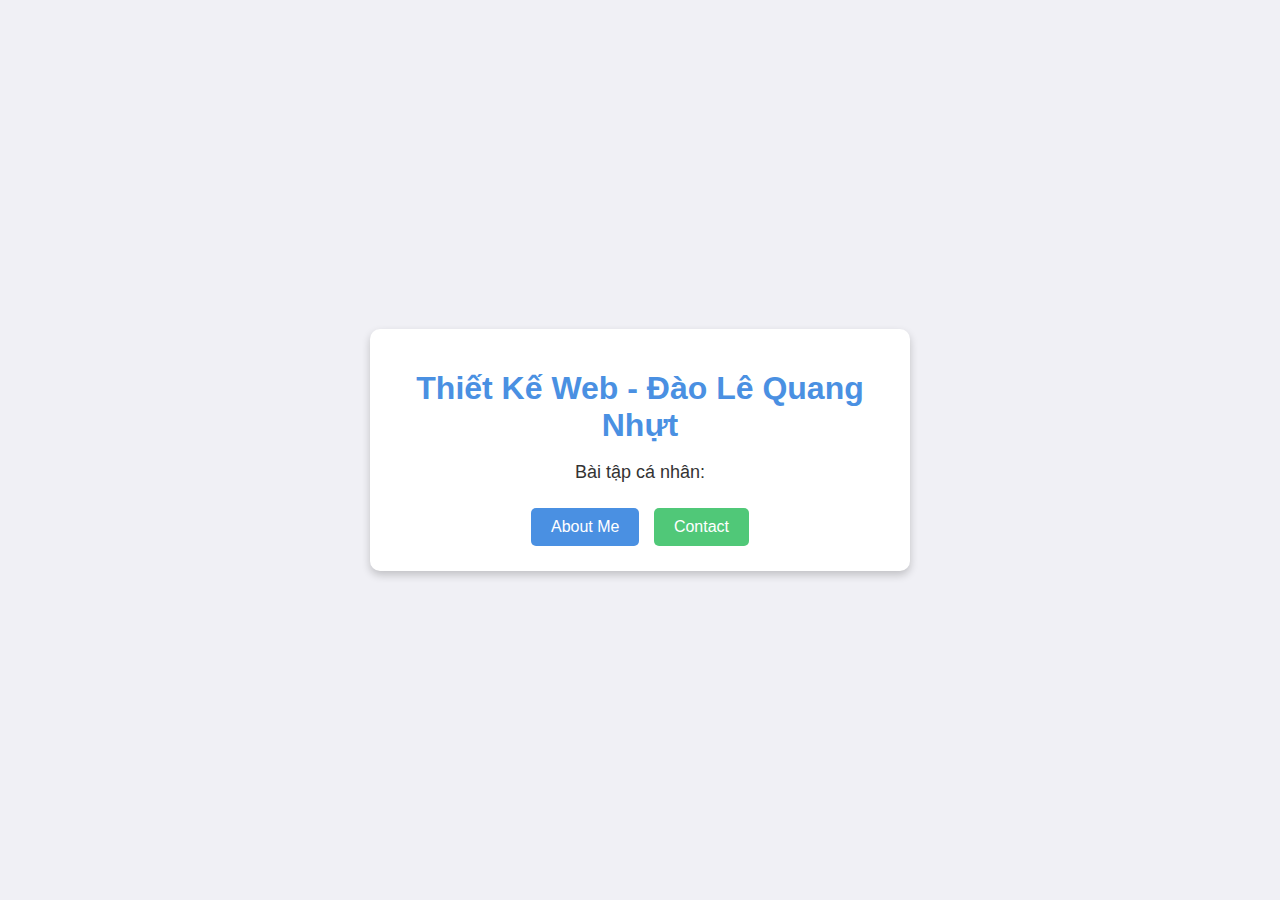
==== index.html @ 8813558d "Update index.html" ====
<!DOCTYPE html>
<html lang="en">
<head>
    <meta charset="UTF-8">
    <meta name="viewport" content="width=device-width, initial-scale=1.0">
    <title>Đào Lê Quang Nhựt</title>
    <style>
       body {
            font-family: Arial, sans-serif;
            margin: 0;
            padding: 0;
            display: flex;
            justify-content: center;
            align-items: center;
            height: 100vh;
            background-color: #f0f0f5;
            color: #333;
        }

       
        .container {
            text-align: center;
            padding: 20px;
            background-color: #fff;
            border-radius: 10px;
            box-shadow: 0 4px 8px rgba(0, 0, 0, 0.2);
            max-width: 500px;
            width: 100%;
        }

        
        h1 {
            color: #4a90e2;
            margin-bottom: 10px;
        }

        p {
            font-size: 18px;
            margin-bottom: 20px;
        }

        
        .link-button {
            display: inline-block;
            padding: 10px 20px;
            margin: 5px;
            color: white;
            text-decoration: none;
            font-size: 16px;
            border-radius: 5px;
            transition: background-color 0.3s ease;
        }

       
        .link-button.about {
            background-color: #4a90e2;
        }

        .link-button.contact {
            background-color: #50c878;
        }

        .link-button:hover {
            opacity: 0.9;
        }
    </style>
</head>
<body>
    <div class="container">
        <h1>Thiết Kế Web - Đào Lê Quang Nhựt</h1>
        <p>Bài tập cá nhân:</p>
        <!-- Các nút liên kết đến trang nội bộ -->
        <a href="CV_CA_NHAN/CV.html" class="link-button about">About Me</a>
        <a href="HO_CA_VUI_NHON/ho_ca.html" class="link-button contact">Contact</a>
    </div>
</body>
</html>
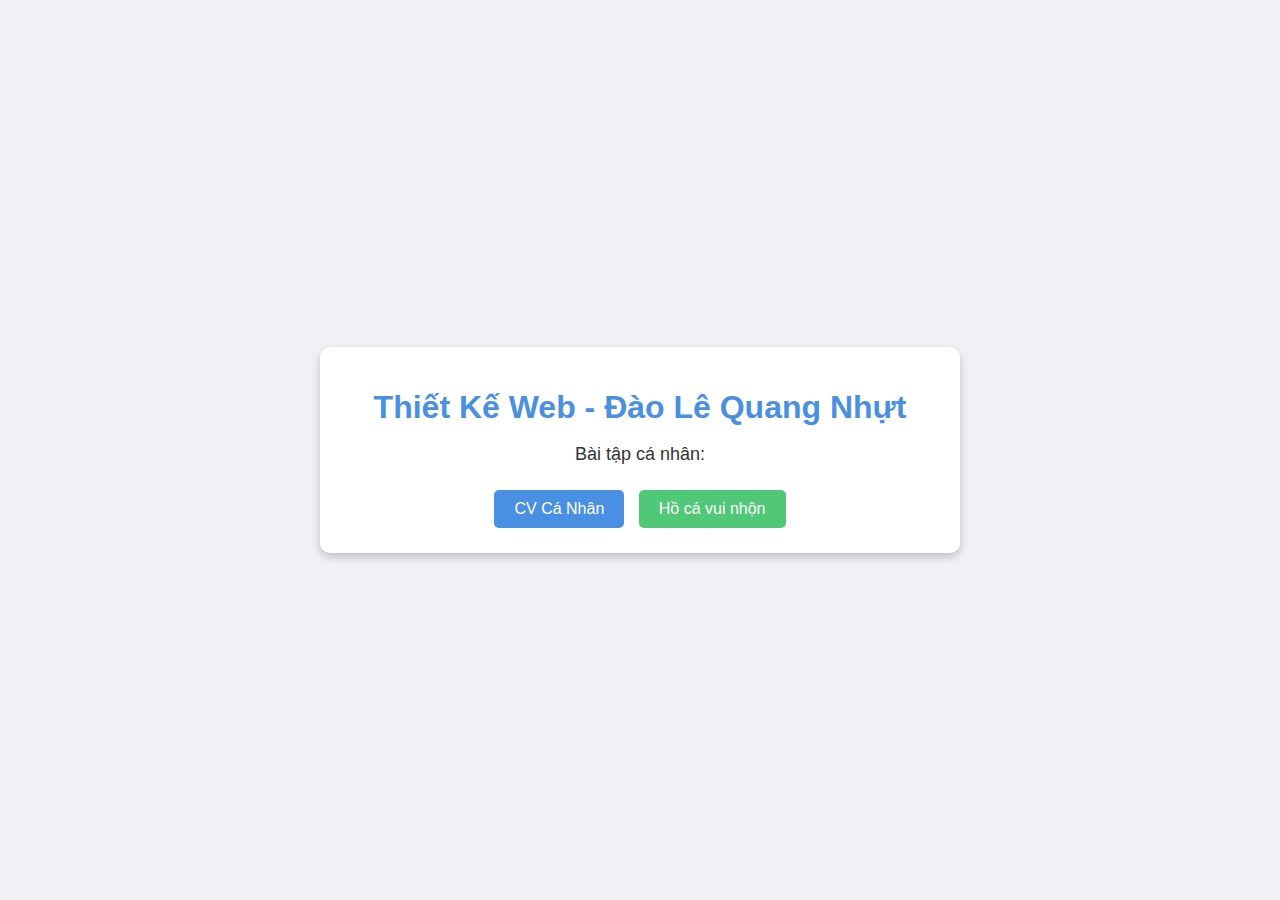
==== commit 143d2f1c: "Update index.html" ====
--- a/index.html
+++ b/index.html
@@ -24,7 +24,7 @@
             background-color: #fff;
             border-radius: 10px;
             box-shadow: 0 4px 8px rgba(0, 0, 0, 0.2);
-            max-width: 500px;
+            max-width: 600px;
             width: 100%;
         }
 
@@ -70,8 +70,8 @@
         <h1>Thiết Kế Web - Đào Lê Quang Nhựt</h1>
         <p>Bài tập cá nhân:</p>
         <!-- Các nút liên kết đến trang nội bộ -->
-        <a href="CV_CA_NHAN/CV.html" class="link-button about">About Me</a>
-        <a href="HO_CA_VUI_NHON/ho_ca.html" class="link-button contact">Contact</a>
+        <a href="CV_CA_NHAN/CV.html" class="link-button about">CV Cá Nhân</a>
+        <a href="HO_CA_VUI_NHON/ho_ca.html" class="link-button contact">Hồ cá vui nhộn</a>
     </div>
 </body>
 </html>
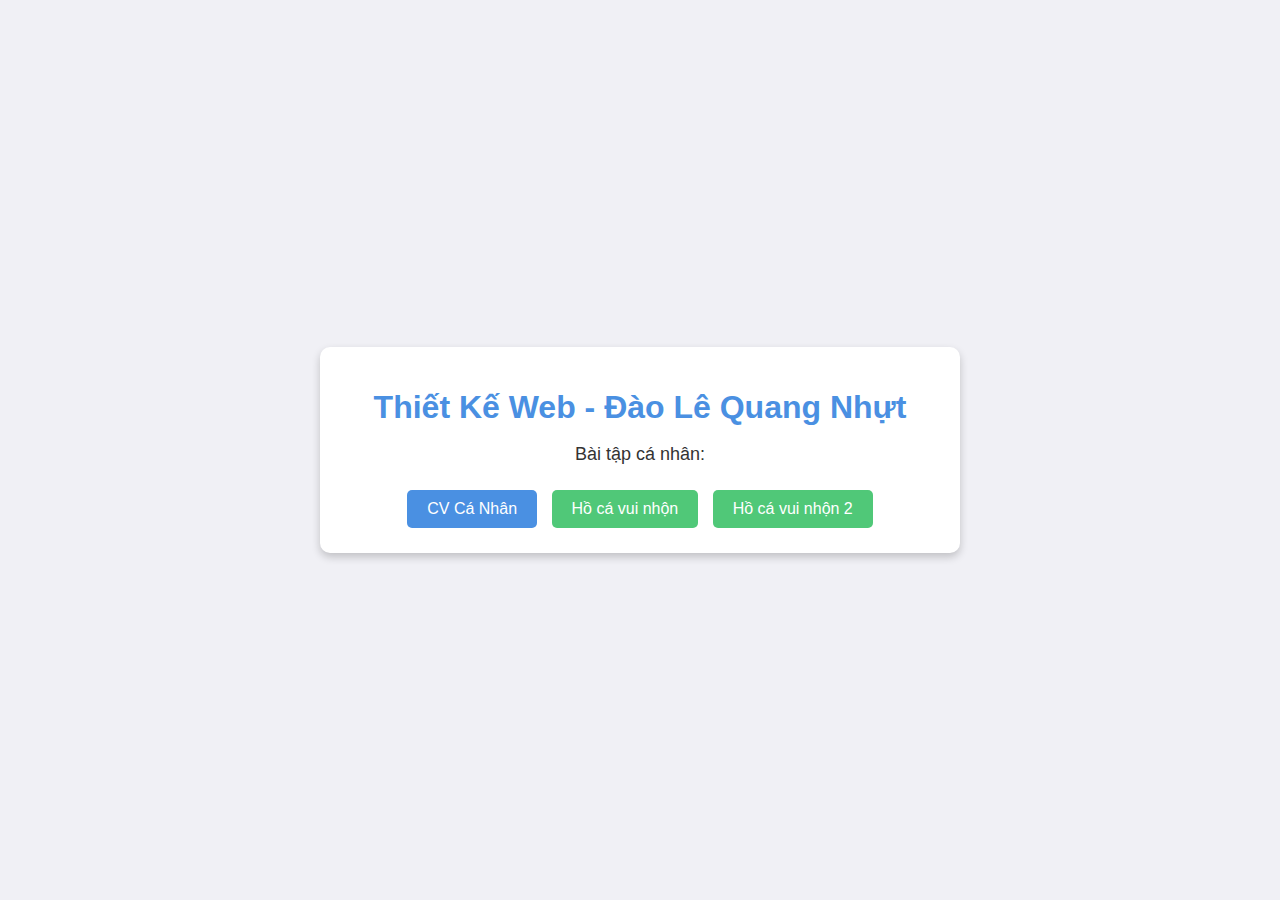
==== commit 0d87bad1: "Update hoca2 index.html" ====
--- a/index.html
+++ b/index.html
@@ -52,14 +52,17 @@
         }
 
        
-        .link-button.about {
+        .link-button.cv {
             background-color: #4a90e2;
         }
 
-        .link-button.contact {
+        .link-button.hoca {
             background-color: #50c878;
         }
 
+        .link-button.hoca2 {
+            background-color: #50c878;
+        }
         .link-button:hover {
             opacity: 0.9;
         }
@@ -70,8 +73,9 @@
         <h1>Thiết Kế Web - Đào Lê Quang Nhựt</h1>
         <p>Bài tập cá nhân:</p>
         <!-- Các nút liên kết đến trang nội bộ -->
-        <a href="CV_CA_NHAN/CV.html" class="link-button about">CV Cá Nhân</a>
-        <a href="HO_CA_VUI_NHON/ho_ca.html" class="link-button contact">Hồ cá vui nhộn</a>
+        <a href="CV_CA_NHAN/CV.html" class="link-button cv">CV Cá Nhân</a>
+        <a href="HO_CA_VUI_NHON/ho_ca.html" class="link-button hoca">Hồ cá vui nhộn</a>
+         <a href="HO_CA_2/ho_ca.html" class="link-button hoca2">Hồ cá vui nhộn 2</a>
     </div>
 </body>
 </html>
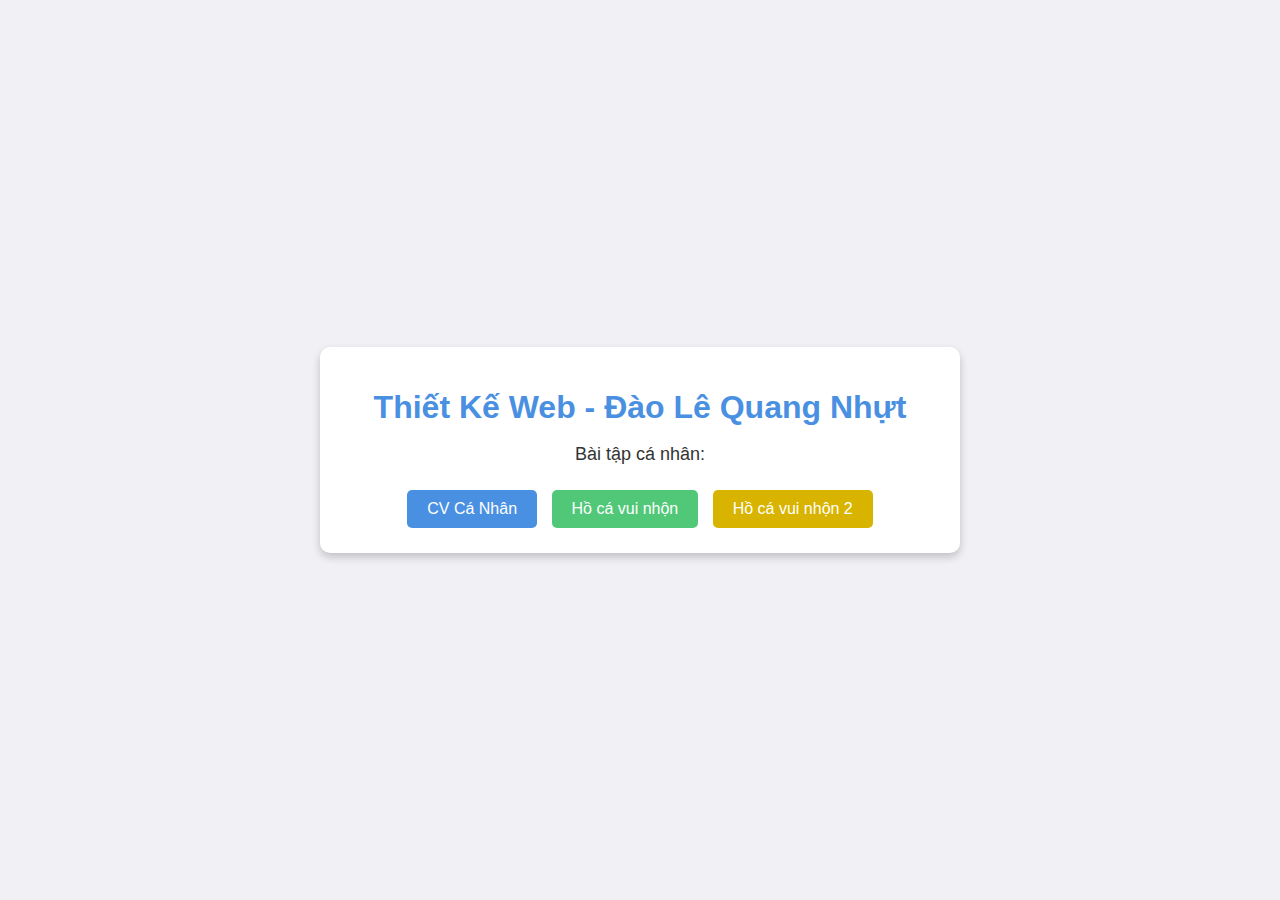
==== commit a840a1b5: "Update index.html" ====
--- a/index.html
+++ b/index.html
@@ -61,7 +61,7 @@
         }
 
         .link-button.hoca2 {
-            background-color: #50c878;
+            background-color: #D8B400;
         }
         .link-button:hover {
             opacity: 0.9;
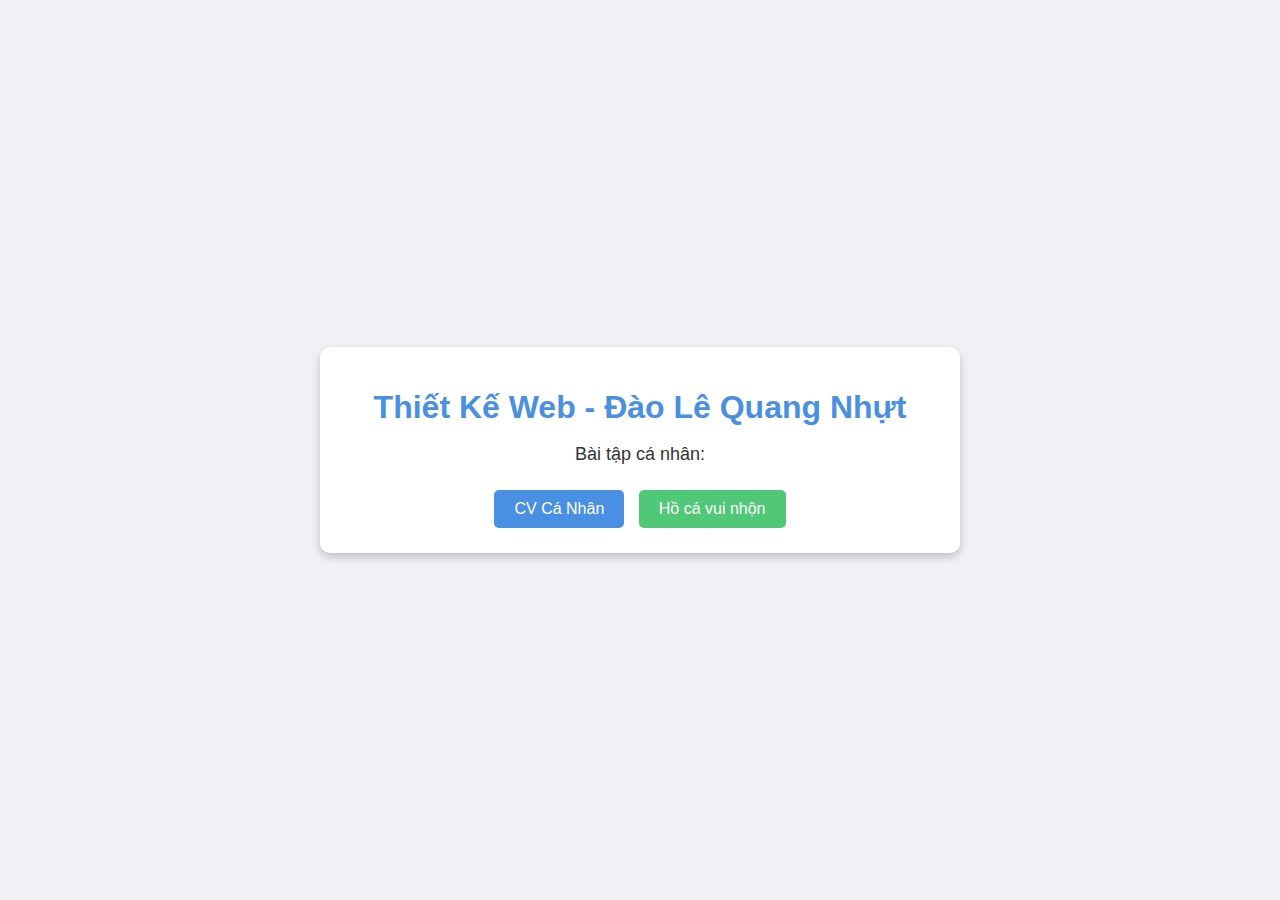
==== commit 50f4c13f: "Update index hoca.html" ====
--- a/index.html
+++ b/index.html
@@ -72,10 +72,9 @@
     <div class="container">
         <h1>Thiết Kế Web - Đào Lê Quang Nhựt</h1>
         <p>Bài tập cá nhân:</p>
-        <!-- Các nút liên kết đến trang nội bộ -->
         <a href="CV_CA_NHAN/CV.html" class="link-button cv">CV Cá Nhân</a>
-        <a href="HO_CA_VUI_NHON/ho_ca.html" class="link-button hoca">Hồ cá vui nhộn</a>
-         <a href="HO_CA_2/ho_ca.html" class="link-button hoca2">Hồ cá vui nhộn 2</a>
+        <!-- <a href="HO_CA_VUI_NHON/ho_ca.html" class="link-button hoca2">Hồ cá vui nhộn 2</a> -->
+        <a href="HO_CA_2/ho_ca.html" class="link-button hoca">Hồ cá vui nhộn</a>
     </div>
 </body>
 </html>
